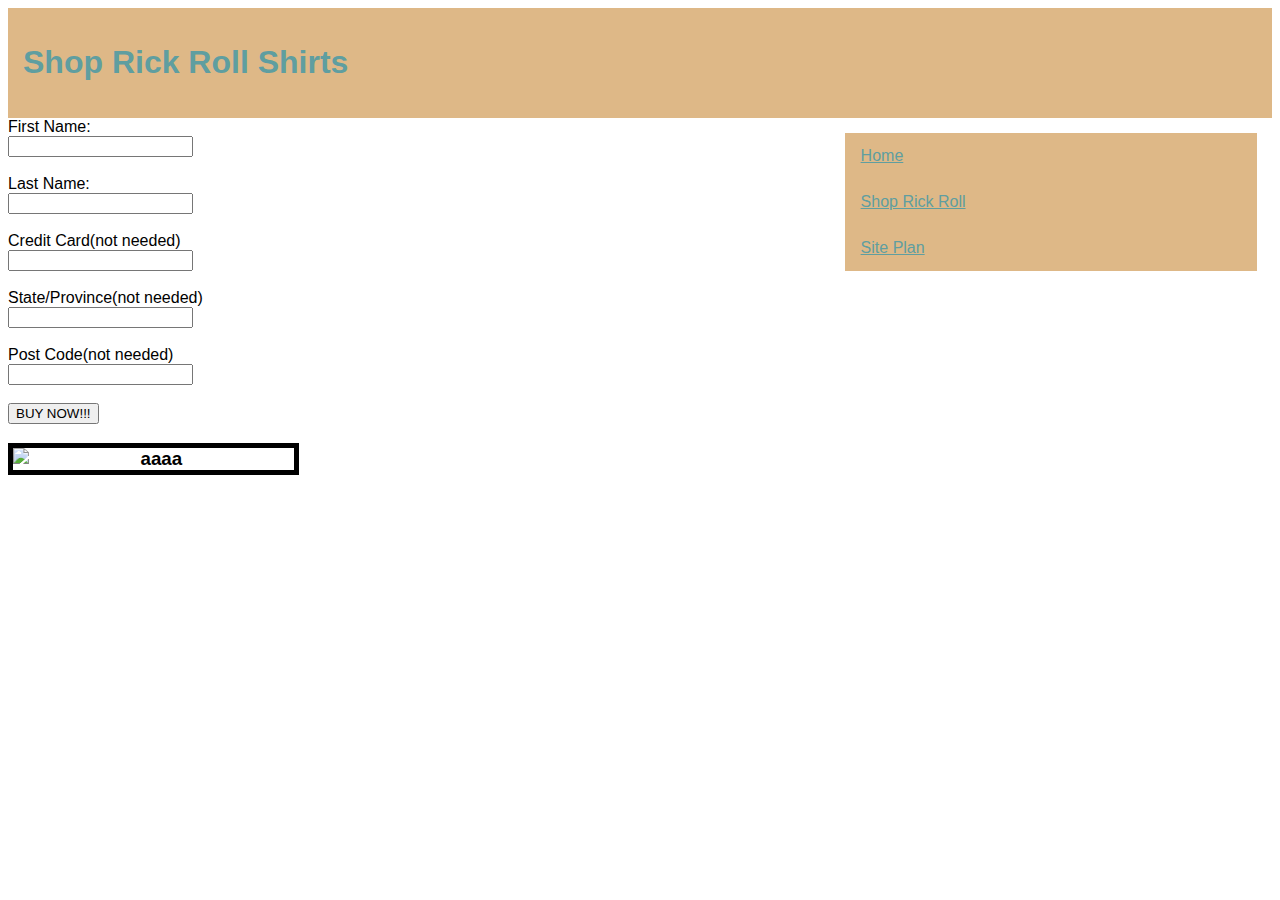
==== cart.html @ 74b2538c "Add files via upload" ====
<!DOCTYPE html>
<html lang="en-ca">
<head>
<title>Ryan Wetmore</title>
<!--Ryan Wetmore 7/16/2021-->

   <link rel="stylesheet" href="week_10_style_sheet.css"> 
    
</head>

 <body>
<section class="header">
    <!--main name of the page-->
<H1>Shop Rick Roll Shirts</H1>
</section>
<section class="row">
    <section class="col-1 col-s-1 menu">
     <ul>
         <!--links to each page-->
         <nav class="navbar">
            <a href="index.html"> Home</a>
            <a href="purchase_pg.html"> Shop Rick Roll</a>
            <a href="site_plan.html"> Site Plan</a>
        </nav>
    </section>
    <!--when you click BUY NOW!!! it sends you to laura franks email-->
    <form action="mailto:laura.franks@nscc.ca?subject=Form%20our%20Website" method="POST"
    enctype="text/plain">
    <!--code for a table you fill out before "buying" the shirt-->
        <label for="fname">First Name:</label><br>
        <input type="text" id="fname" name="fname" value=""><br><br>
        <label for="lname">Last Name:</label><br>
        <input type="text" id="lname" name="lname" value=""><br><br>
        <label for="ccard">Credit Card(not needed)</label><br>
        <input type="text" id="ccard" name="ccard" value=""><br><br>
        <label for="sprovince">State/Province(not needed)</label><br>
        <input for="text" id="sprovince" name="sprovince" value=""><br><br>
        <label for="pcode">Post Code(not needed)</label><br>
        <input type="text" id="pcode" name="pcode" value=""><br><br>
       <input type="submit" value="BUY NOW!!!">
      </form> 
      <h3><img src="https://i.pinimg.com/originals/b9/df/99/b9df99ac59905a0f3b1dd9206acdfda3.jpg" alt="aaaa"></h3>
 </body>
 </html>
---- week_10_style_sheet.css ----
*   {
    box-sizing: border-box;    
}
.row::after {
content: "";
clear: both;
display: table;

}
[class*="col-"] {
float: right;
padding: 15px;
}

html {
font-family:"fantasy", sans-serif;
}
.header{
background-color: burlywood;
color: cadetblue;
padding: 15px;
}
.menu ul {
list-style-type: none;
margin: 0;
padding: 0;
}
/*css code for my links on the right of the page*/
.navbar a {
    background-color: burlywood;
    float: none;
    display: block;
    color: cadetblue;
    text-align: left;
    padding: 14px 16px;
}

.navbar a:hover {
    background-color: cadetblue;
    color: burlywood;
}
.aside {
background-color: burlywood;
padding: 15px;
color: cadetblue;
text-align: center;
font-size: 14px;
box-shadow: 0 1px 3px rgba(0,0,0,0,12), 0 1px 2px rgba(0,0,0,0,24);
}
.footer {
background-color: burlywood;
color: cadetblue;
text-align: center;
font-size: 12px;
padding: 15px;
}
/*width for phone*/
[class*="col-"]{
width: 100%;
}
@media only screen and (min-width: 600px) {
    /*width for tablets*/
 
    .col-s-1 {width: 50%;}

    .col-s-2 {width: 50%;}
 
    .col-s-3 {width: 75%;}
  
    .col-s-4 {width: 100%;}
    }
    @media only screen and (min-width: 768px) {
    /*width For desktop: */
   
    .col-1 {width: 35%;}
    
    .col-2 {width: 40%;}
   
    .col-3 {width: 75%;}
    
    .col-4 {width: 100%;}
    }
    @media screen and (max-width:880px){
        .navbar a {
            float: none;
            display: block;
            text-align: left;
            width: 40%;
            padding: 8px 8px;
        }
    }
img {
    border: 5px solid #000;
    width: 23%;
    height: auto;
    float: left;
    
}
#img1 {
    border: 5px solid #000;
    width: 27%;
    height: auto;
    float: left;
}

#ricky {
    float: none;
}

h3 {
    text-align: center;
}
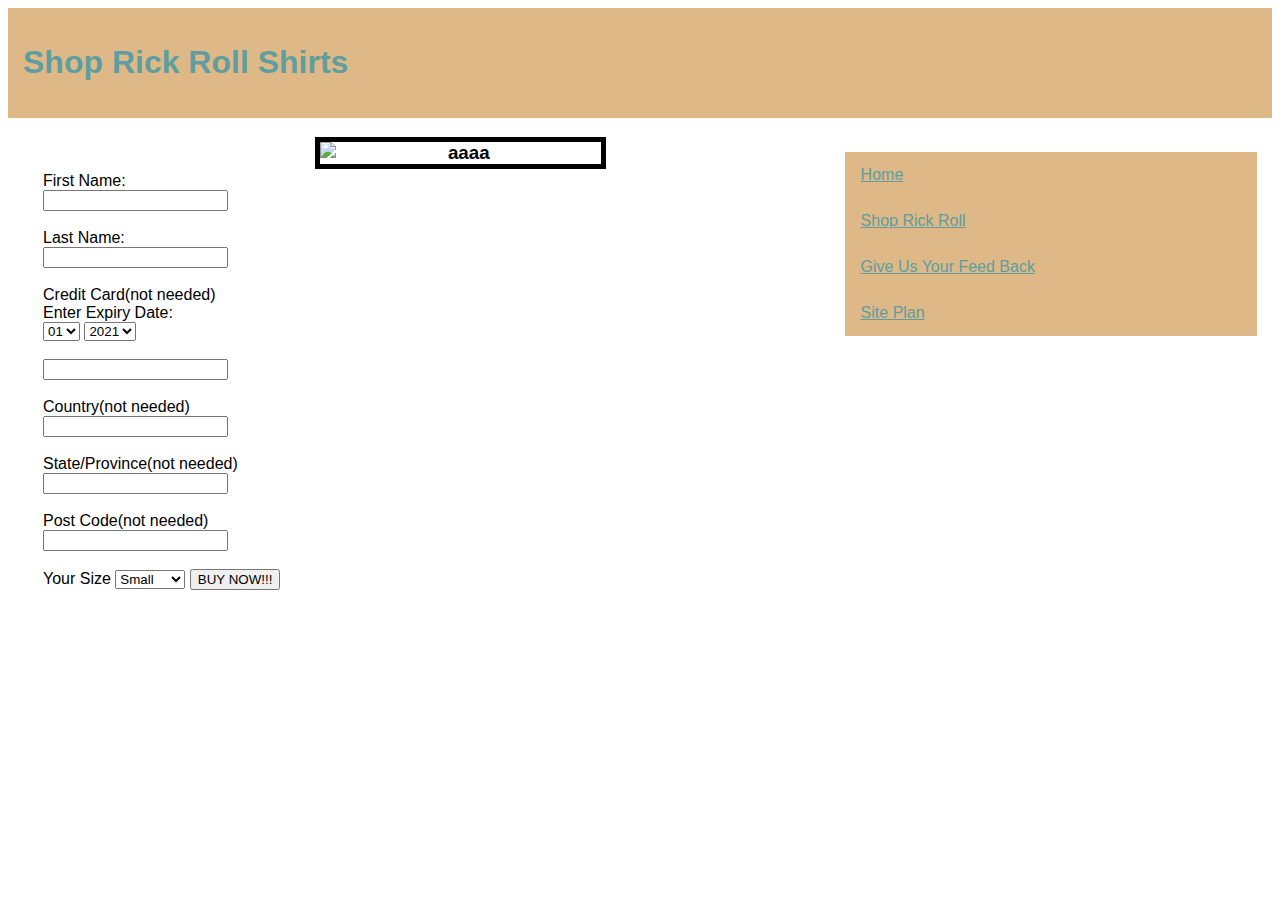
==== commit 66943a19: "Add files via upload" ====
--- a/cart.html
+++ b/cart.html
@@ -19,26 +19,70 @@
          <!--links to each page-->
          <nav class="navbar">
             <a href="index.html"> Home</a>
-            <a href="purchase_pg.html"> Shop Rick Roll</a>
+            <a href="shop_rick_roll.html"> Shop Rick Roll</a>
+            <a href="Feed_back_page.html">Give Us Your Feed Back</a>
             <a href="site_plan.html"> Site Plan</a>
         </nav>
     </section>
     <!--when you click BUY NOW!!! it sends you to laura franks email-->
     <form action="mailto:laura.franks@nscc.ca?subject=Form%20our%20Website" method="POST"
-    enctype="text/plain">
+    enctype="text/plain" class="form">
     <!--code for a table you fill out before "buying" the shirt-->
         <label for="fname">First Name:</label><br>
         <input type="text" id="fname" name="fname" value=""><br><br>
         <label for="lname">Last Name:</label><br>
         <input type="text" id="lname" name="lname" value=""><br><br>
         <label for="ccard">Credit Card(not needed)</label><br>
+        <label for="expiry">Enter Expiry Date:</label><br>
+            <select id="expiry" name="expiry">
+                <option value="01">01</option>
+                <option value="02">02</option>
+                <option value="03">03</option>
+                <option value="04">04</option>
+                <option value="05">05</option>
+                <option value="06">06</option>
+                <option value="07">07</option>
+                <option value="08">08</option>
+                <option value="09">09</option>
+                <option value="10">10</option>
+                <option value="11">11</option>
+                <option value="12">12</option>
+            </select>
+            <select id="expiry" name="expiry">
+                <option value="2021">2021</option>
+                <option value="2022">2022</option>
+                <option value="2023">2023</option>
+                <option value="2024">2024</option>
+                <option value="2025">2025</option>
+                <option value="2026">2026</option>
+                <option value="2027">2027</option>
+                <option value="2028">2028</option>
+                <option value="2029">2029</option>
+                <option value="2030">2030</option>
+                <option value="2031">2031</option>
+                <option value="2032">2032</option>
+                <option value="2033">2033</option>
+                <option value="2034">2034</option>
+                <option value="2035">2035</option>
+            </select><br><br>
         <input type="text" id="ccard" name="ccard" value=""><br><br>
+        <label for="country">Country(not needed)</label><br>
+        <input type="text" id="country" value=""><br><br>
         <label for="sprovince">State/Province(not needed)</label><br>
         <input for="text" id="sprovince" name="sprovince" value=""><br><br>
         <label for="pcode">Post Code(not needed)</label><br>
         <input type="text" id="pcode" name="pcode" value=""><br><br>
+        <label for="size">Your Size</label>
+        <select id="size" name="sizes">
+            <option value="small">Small</option>
+            <option value="medium">Medium</option>
+            <option value="large">Large</option>
+            <option value="xl">XL</option>
+            <option value="xxl">XXL</option>
+        </select>
        <input type="submit" value="BUY NOW!!!">
       </form> 
-      <h3><img src="https://i.pinimg.com/originals/b9/df/99/b9df99ac59905a0f3b1dd9206acdfda3.jpg" alt="aaaa"></h3>
+    
+      <h3><img src="https://i.pinimg.com/originals/b9/df/99/b9df99ac59905a0f3b1dd9206acdfda3.jpg" id="img2" alt="aaaa"></h3>
  </body>
  </html>--- a/week_10_style_sheet.css
+++ b/week_10_style_sheet.css
@@ -12,9 +12,8 @@
 float: right;
 padding: 15px;
 }
-
-html {
-font-family:"fantasy", sans-serif;
+body {
+    font-family:"fantasy", sans-serif;
 }
 .header{
 background-color: burlywood;
@@ -88,8 +87,8 @@
             text-align: left;
             width: 40%;
             padding: 8px 8px;
-        }
-    }
+            }}
+    
 img {
     border: 5px solid #000;
     width: 23%;
@@ -110,4 +109,21 @@
 
 h3 {
     text-align: center;
+}
+
+.hide {
+    display: none;
+}
+.mysection:hover + .hide{
+    display: block;
+    color: black;
+}
+.form {
+    display: block;
+    float: left;
+    padding: 35px;
+}
+
+#textbox {
+    font-family: fantasy, sans-serif;
 }